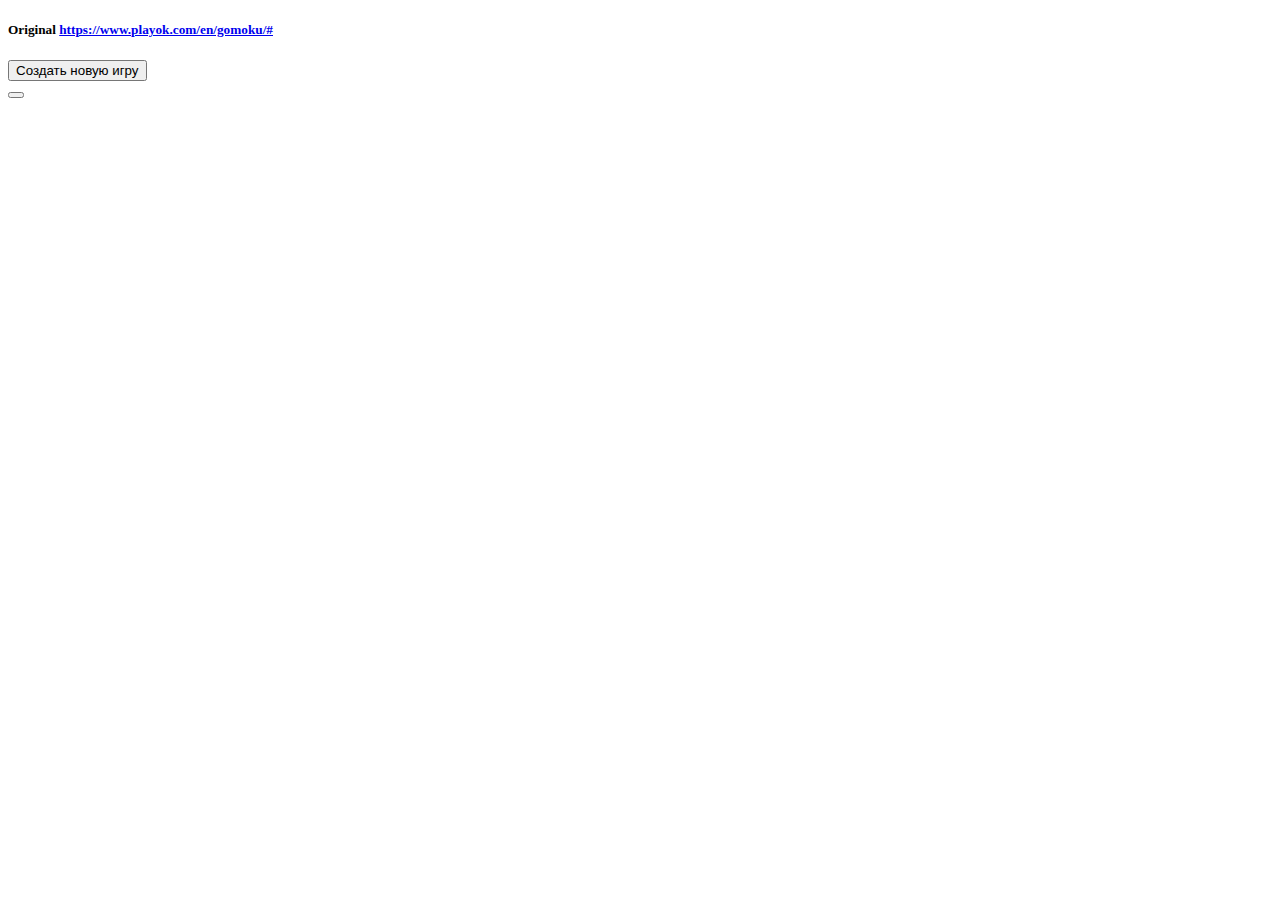
==== index.html @ 7ce7a28b "Create index.html" ====
<!DOCTYPE html>
<html>
	<head>
		<meta charset="utf-8">
		<title>Game</title>
		<link rel="stylesheet" href="index.css">
	</head>
	<body>
	
		<h5>Original <a href="https://www.playok.com/en/gomoku/#">https://www.playok.com/en/gomoku/#</a></h5>
		<div class="wall">
			<div class = "headOfWall" style="z-index: 99;">
				<div class="headContent" style="display:inline-block;">
					<div class="newGame"> 
						<button class = "createNewGame">Создать новую игру</button>
						<div class="gameMode">
							<button class="selectGameMode">
						
						</div>
						
					</div>
			</div>
			
			</div>
	
		</div>
		
		</body>
</html>
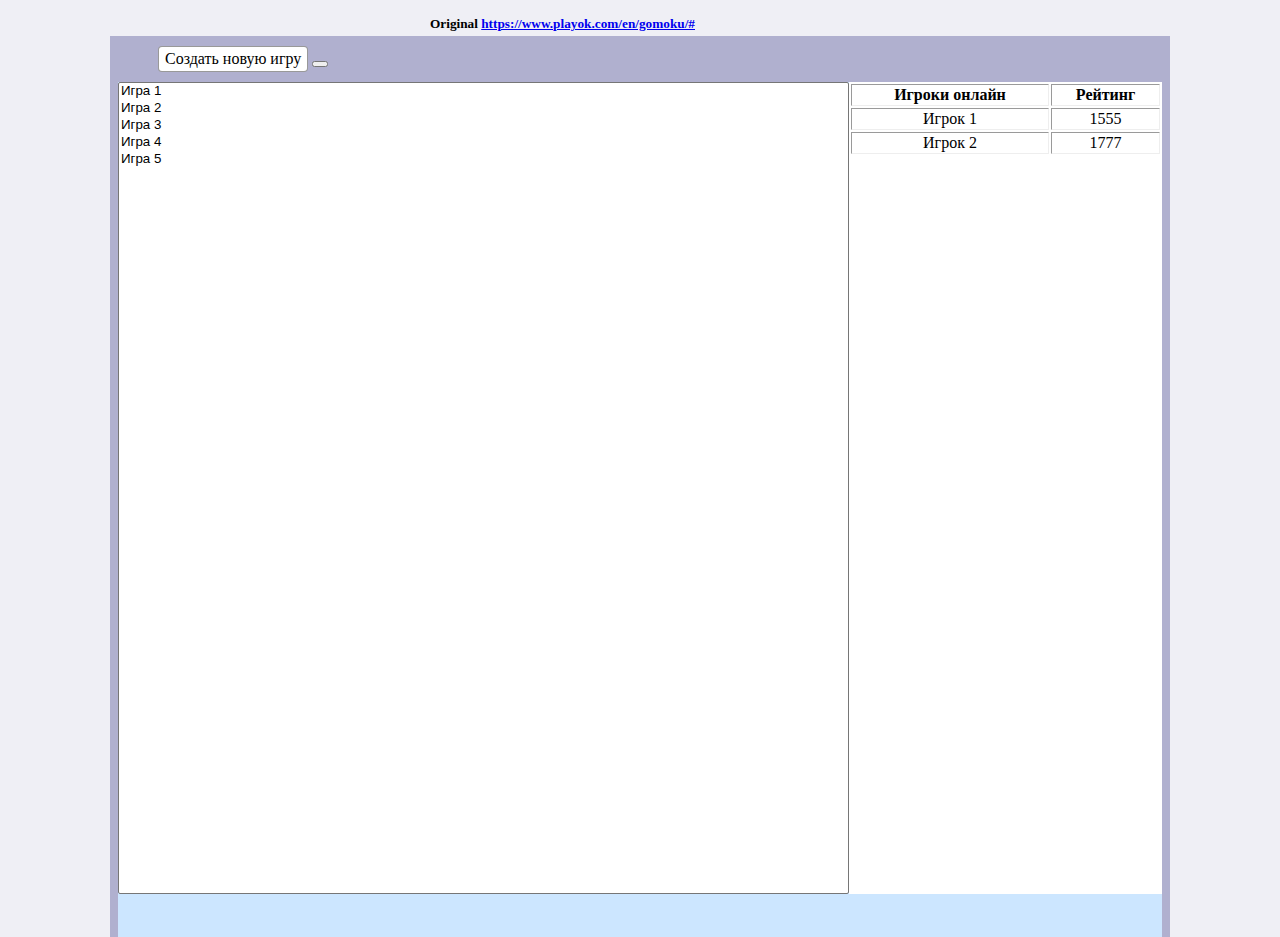
==== commit dc461587: "Добавлены шашки" ====
--- a/index.html
+++ b/index.html
@@ -6,24 +6,54 @@
 		<link rel="stylesheet" href="index.css">
 	</head>
 	<body>
-	
+
 		<h5>Original <a href="https://www.playok.com/en/gomoku/#">https://www.playok.com/en/gomoku/#</a></h5>
 		<div class="wall">
 			<div class = "headOfWall" style="z-index: 99;">
 				<div class="headContent" style="display:inline-block;">
-					<div class="newGame"> 
+					<div class="newGame">
 						<button class = "createNewGame">Создать новую игру</button>
 						<div class="gameMode">
 							<button class="selectGameMode">
-						
 						</div>
-						
+
 					</div>
+			    </div>
 			</div>
-			
+
+			<div class = "tables">
+				<div class = "selectGameDiv">
+					<select  multiple class = "selectGame">
+						<option value = "1">Игра 1</option>
+						<option value = "2">Игра 2</option>
+						<option value = "3">Игра 3</option>
+						<option value = "4">Игра 4</option>
+						<option value = "5">Игра 5</option>
+					</select>
+				</div>
+				<div class = "playersOnline">
+					<div class = "playersTable">
+						<table border="1"; class='table' >
+								<tr>
+	   							<th>Игроки онлайн</th>
+						  		<th>Рейтинг</th>
+							  </tr>
+								<tr>
+									<td>Игрок 1</td>
+									<td>1555</td>
+								</tr>
+								<tr>
+									<td>Игрок 2</td>
+									<td>1777</td>
+				  			</tr>
+						</table>
+				</div>
+
+
+				</div>
 			</div>
-	
+
 		</div>
-		
+
 		</body>
 </html>
--- a/index.css
+++ b/index.css
@@ -0,0 +1,132 @@
+
+html{
+	overflow:hidden;
+	background: #efeff5;
+	height: 100%;
+	margin: 0;
+}
+
+html,body{
+	height:100%;
+	padding: 0;
+	margin: 0;
+}
+
+body{
+	display:block;
+}
+
+.head{
+	display: none;
+}
+
+h5{
+	position: absolute;
+	margin-top: -20px;
+	margin-left: 430px;
+	margin-right: 0px;
+}
+
+.wall{
+
+	max-width: 1044px;
+	height: 901px;
+	min-height: 0px;
+	margin: 36px auto 0 auto;
+
+	border-style: solid;
+	border-color: #b0b0cf;
+	border-width: 0 8px 0 8px;
+	background: #cce6ff;
+}
+
+.headOfWall{
+	position: relative;
+
+	background: #b0b0cf;
+	display: block;
+
+	margin-top: 0px;
+	margin-left: 0px;
+	margin-right: 0px;
+	height: 46px;
+}
+
+.headContent{
+	width: 100%;
+	text-align: left;
+	white-space:  nowrap;
+	padding-left: 40px;
+	box-sizing: border-box;
+  line-height: 46px;
+}
+
+.newGame{
+	display: inline-block;
+	min-width: 340px;
+}
+
+.newGame button:not([disabled]){
+	cursor: pointer;
+}
+
+.createNewGame{
+	min-width: 140px;
+	box-sizing: border-box;
+
+	font: inherit;
+	line-height: 1.4;
+	color: inherit;
+	margin: 0;
+	border:solid 1px rgba(0,0,0,0.4);
+	border-radius: 4px;
+	outline: none;
+	display: inline-block;
+	background-color: #ffffff;
+}
+
+.gameMode{
+	margin-right: 1em;
+	position: relative;
+	display: inline-block;
+	line-height: normal;
+}
+
+.tables{
+	/*position: relative;*/
+	width: 100%;
+	height: 855px;
+}
+
+.selectGameDiv{
+	width: 70%;
+	height: 100%;
+	float: left;
+}
+
+.playersOnline{
+	width: 30%;
+	height: 100%;
+	float: right;
+}
+
+.playersTable{
+	width: 100%;
+	height: 95%;
+	background-color: #ffffff;
+}
+
+.selectGame{
+	width: 100%;
+	height: 95%;
+}
+
+.table{
+	border: 0;
+	text-align: center;
+	width: 100%;
+	background-color: #ffffff;
+}
+/*.select:before{
+	cursor: pointer;
+}
